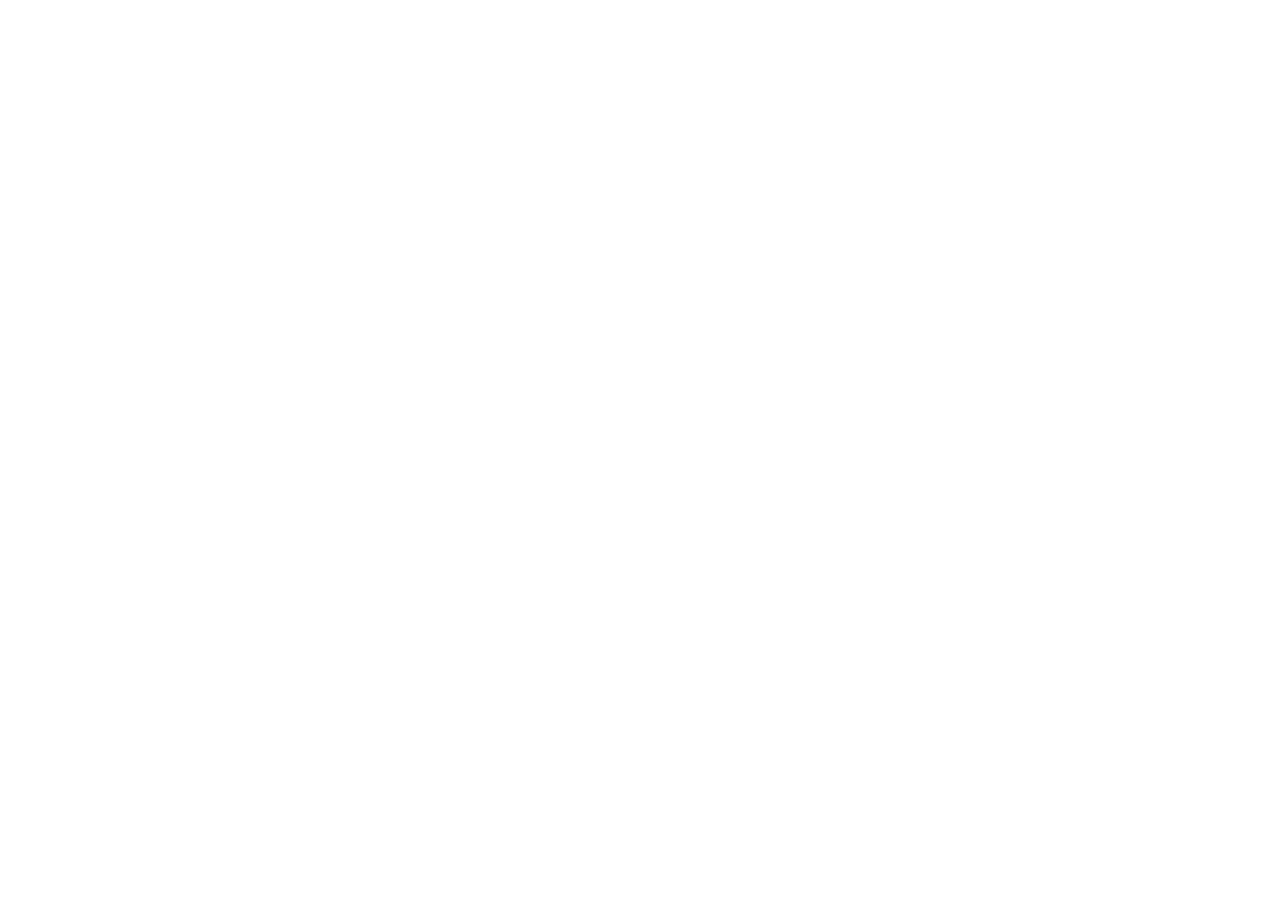
==== table.html @ 269ddecf "table.html" ====
<!DOCTYPE html>
<html>

<head>
  <meta charset='utf-8'>
  <meta http-equiv='X-UA-Compatible' content='IE=edge'>
  <title>Table example</title>
  <meta name='viewport' content='width=device-width, initial-scale=1'>
</head>

<body>
  <table>
    <tr>
      <th></th>
      <th></th>
      <th></th>
      <th></th>
      <th></th>
    </tr>
    <tr>
      <td></td>
      <td></td>
      <td></td>
      <td></td>
      <td></td>
    </tr>
    <tr>
      <td></td>
      <td></td>
      <td></td>
      <td></td>
      <td></td>
    </tr>
    <tr>
      <td></td>
      <td></td>
      <td></td>
      <td></td>
      <td></td>
    </tr>
    <tr>
      <td></td>
      <td></td>
      <td></td>
      <td></td>
      <td></td>
    </tr>
  </table>
</body>

</html>
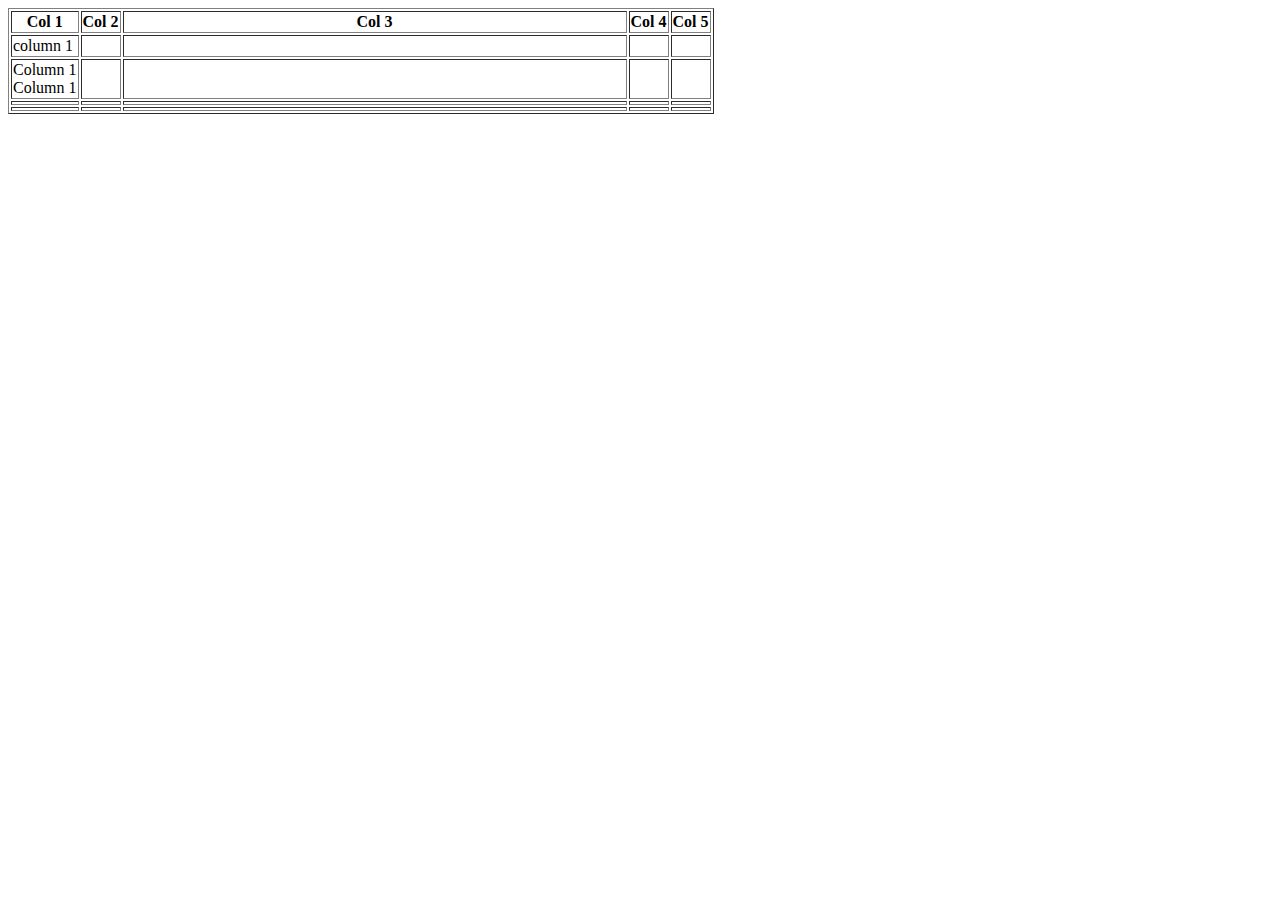
==== commit 6566e5ad: "table.html" ====
--- a/table.html
+++ b/table.html
@@ -9,25 +9,25 @@
 </head>
 
 <body>
-  <table>
+  <table border="1">
     <tr>
-      <th></th>
-      <th></th>
-      <th></th>
-      <th></th>
-      <th></th>
+      <th>Col 1</th>
+      <th>Col 2</th>
+      <th>Col 3</th>
+      <th>Col 4</th>
+      <th>Col 5</th>
     </tr>
     <tr>
+      <td>column 1</td>
       <td></td>
-      <td></td>
-      <td></td>
+      <td width="10px"></td>
       <td></td>
       <td></td>
     </tr>
     <tr>
+      <td>Column 1<br>Column 1</td>
       <td></td>
-      <td></td>
-      <td></td>
+      <td width="500px"></td>
       <td></td>
       <td></td>
     </tr>
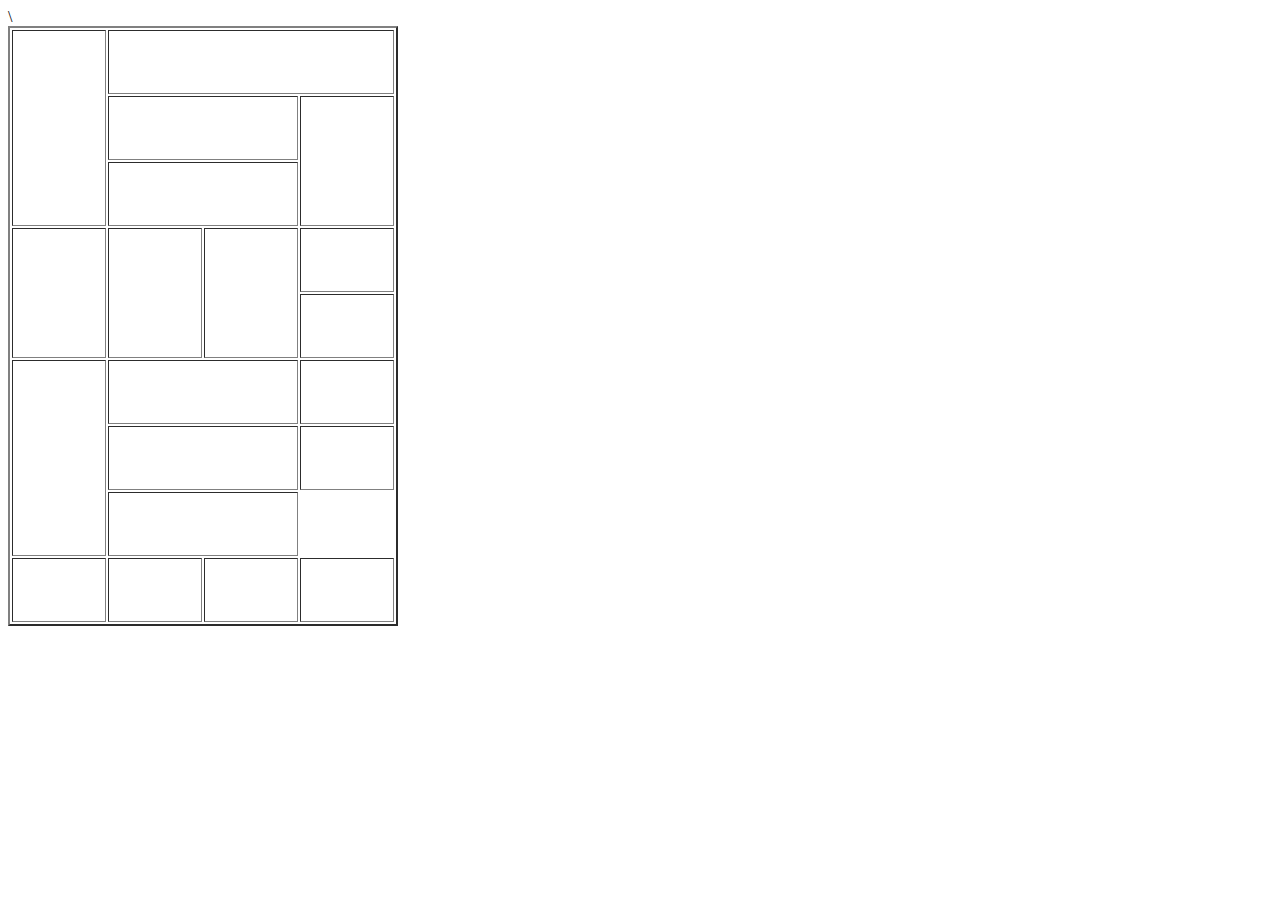
==== commit 4c474f41: "table.html" ====
--- a/table.html
+++ b/table.html
@@ -6,44 +6,53 @@
   <meta http-equiv='X-UA-Compatible' content='IE=edge'>
   <title>Table example</title>
   <meta name='viewport' content='width=device-width, initial-scale=1'>
+  <style>
+    td {
+      width: 90px;
+      height: 60px;
+    }
+  </style>
 </head>
 
 <body>
-  <table border="1">
+  <table border="2">
     <tr>
-      <th>Col 1</th>
-      <th>Col 2</th>
-      <th>Col 3</th>
-      <th>Col 4</th>
-      <th>Col 5</th>
+      <td rowspan="3"></td>
+      <td colspan="4"></td>
     </tr>
     <tr>
-      <td>column 1</td>
-      <td></td>
-      <td width="10px"></td>
-      <td></td>
-      <td></td>
+      <td colspan="2"></td>
+      <td rowspan="2" colspan="2"></td>
     </tr>
     <tr>
-      <td>Column 1<br>Column 1</td>
-      <td></td>
-      <td width="500px"></td>
-      <td></td>
-      <td></td>
+      <td colspan="2"></td>
+    </tr>
+    <tr>
+      <td rowspan="2"></td>
+      <td rowspan="2"></td>
+      <td rowspan="2"></td>\
+      <td colspan="2"></td>
+    </tr>
+    <tr>
+      <td colspan="2"></td>
+    </tr>
+    <tr>
+      <td rowspan="3"></td>
+      <td colspan="2"></td>
+      <td colspan="2" rowspan="1.5"></td>
+    </tr>
+    <tr>
+      <td colspan="2"></td>
+      <td colspan="2" rowspan="1.5"></td>
+    </tr>
+    <tr>
+      <td colspan="2"></td>
     </tr>
     <tr>
       <td></td>
       <td></td>
       <td></td>
-      <td></td>
-      <td></td>
-    </tr>
-    <tr>
-      <td></td>
-      <td></td>
-      <td></td>
-      <td></td>
-      <td></td>
+      <td colspan="2"></td>
     </tr>
   </table>
 </body>
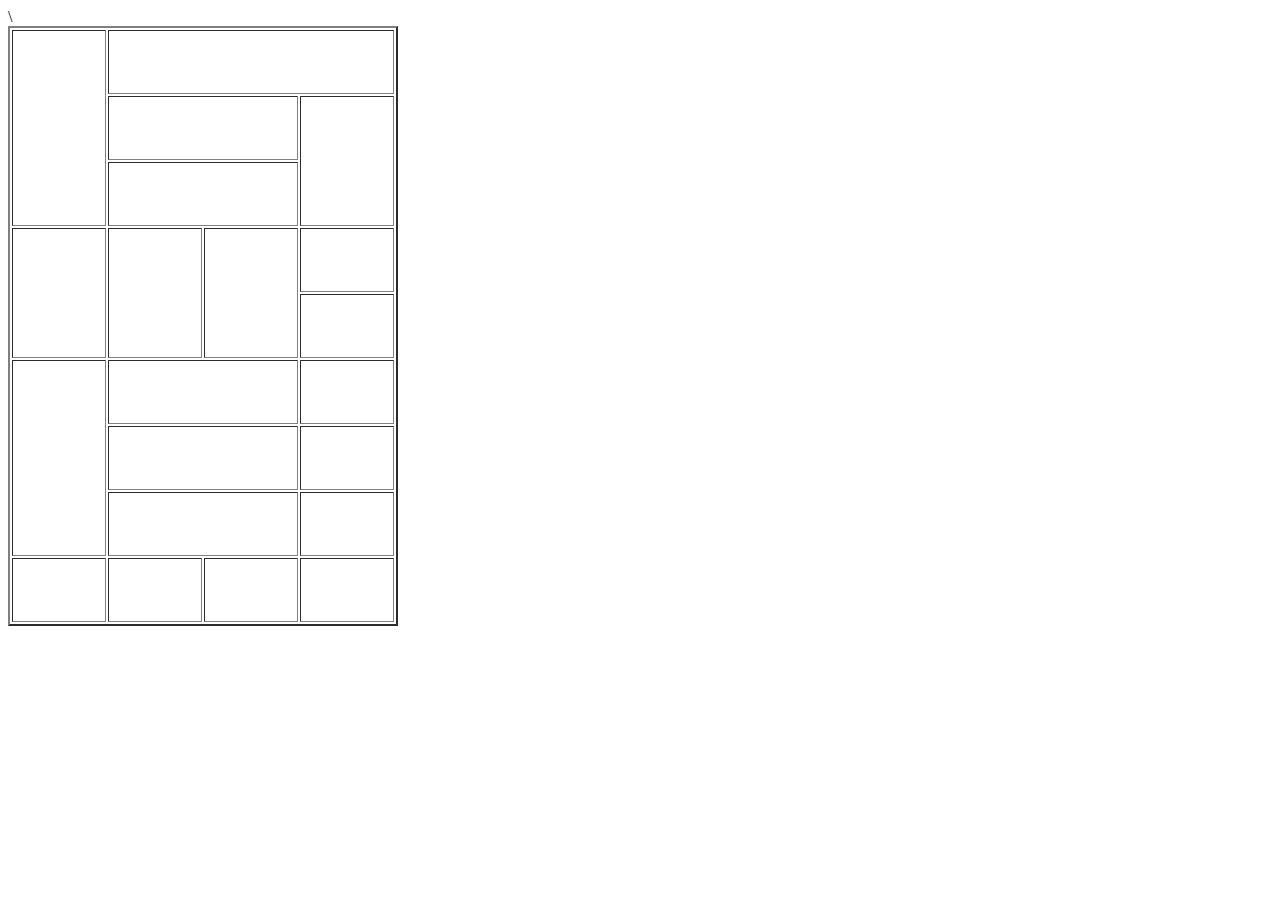
==== commit 394aa5ae: "table.html" ====
--- a/table.html
+++ b/table.html
@@ -43,10 +43,11 @@
     </tr>
     <tr>
       <td colspan="2"></td>
-      <td colspan="2" rowspan="1.5"></td>
+      <td colspan="2.5" rowspan="1.5"></td>
     </tr>
     <tr>
       <td colspan="2"></td>
+      <td colspan="3"></td>
     </tr>
     <tr>
       <td></td>
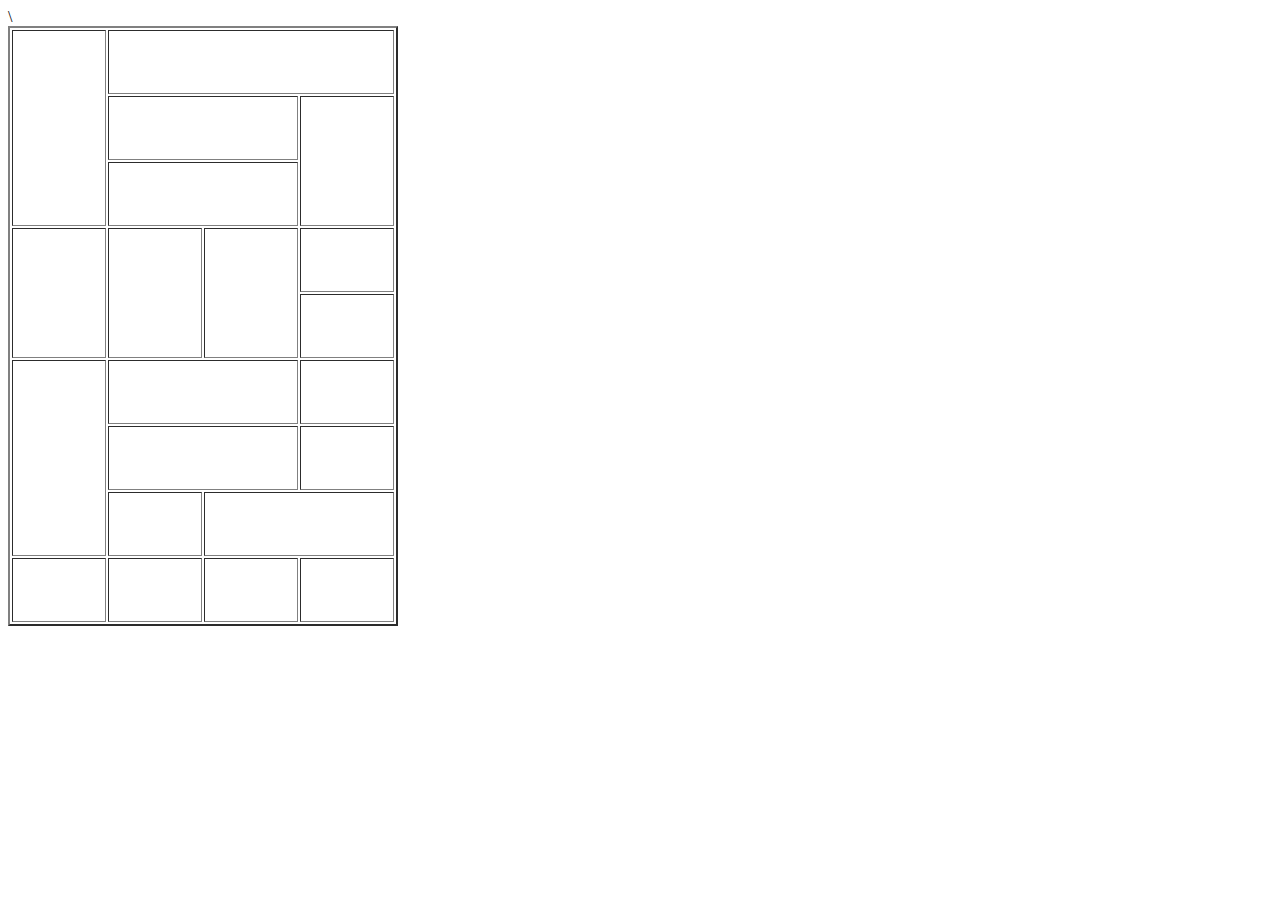
==== commit 0bbb3bef: "table.html" ====
--- a/table.html
+++ b/table.html
@@ -46,7 +46,7 @@
       <td colspan="2.5" rowspan="1.5"></td>
     </tr>
     <tr>
-      <td colspan="2"></td>
+      <td></td>
       <td colspan="3"></td>
     </tr>
     <tr>
